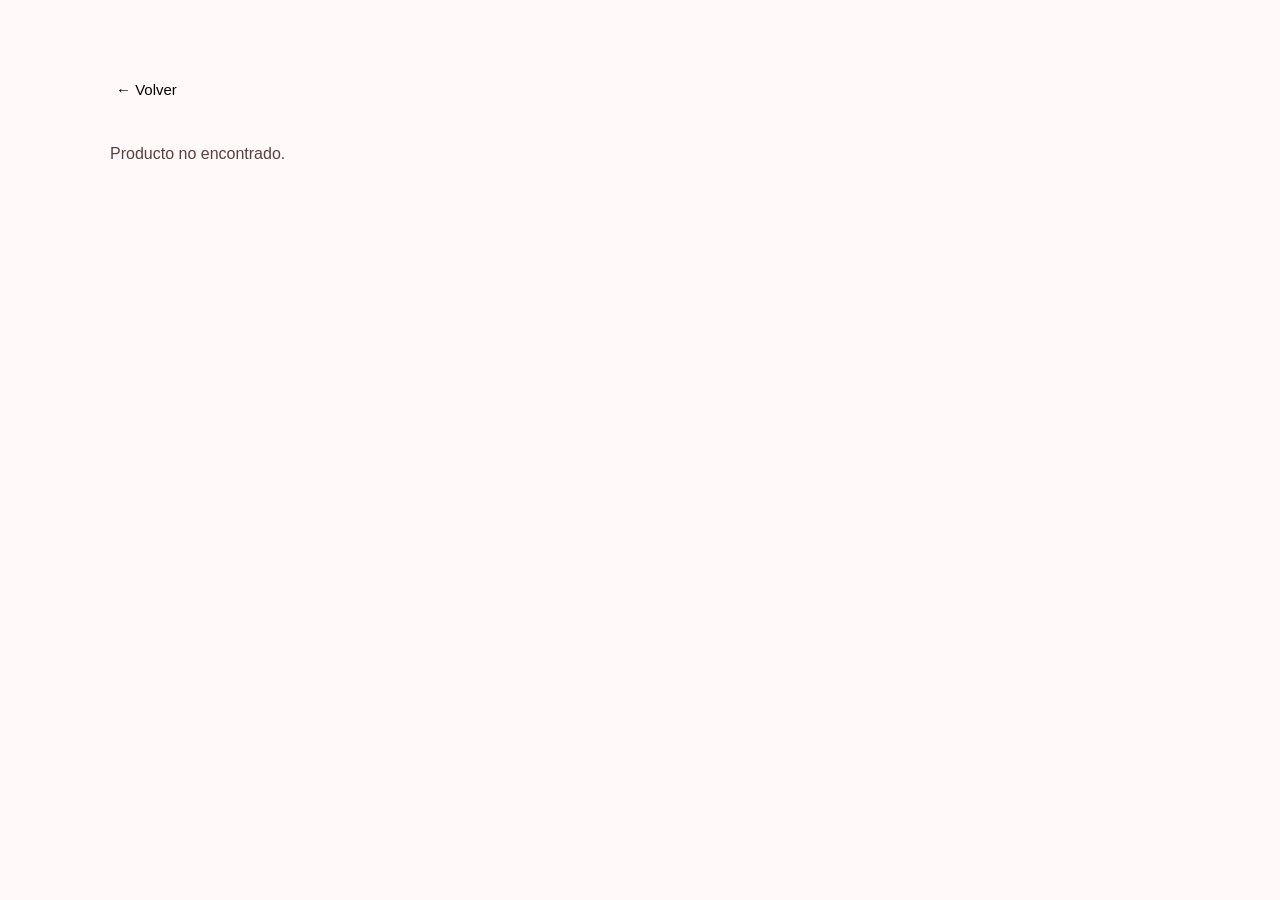
==== producto.html @ 6279c641 "Rename stylesheet link from style.css to styles.css" ====
<!DOCTYPE html>
<html lang="es">
<head>
  <meta charset="UTF-8">
  <meta name="viewport" content="width=device-width, initial-scale=1.0">
  <title>Producto | Rosé & Co.</title>

  <link rel="stylesheet" href="styles.css">
</head>

<body>

  <main class="product-page">

    <button onclick="history.back()" class="back-button">
      ← Volver
    </button>

    <div id="productDetail"></div>

  </main>

  <script src="script.js"></script>

  <script>
    const params = new URLSearchParams(window.location.search);
    const id = Number(params.get("id"));

    const product = products.find(p => p.id === id);

    const container = document.getElementById("productDetail");

    if(product){

      container.innerHTML = `
        <div class="product-detail">

          <div class="product-detail-image">
            ${
              product.image
                ? `<img src="./${product.image}" alt="${product.brand} ${product.name}">`
                : ""
            }
          </div>

          <div class="product-detail-info">

            <div class="category-name">
              ${product.category}
            </div>

            <h1>
              ${product.brand} ${product.name}
            </h1>

            <div class="price">
              ${money(product.price)}
            </div>

            <p class="product-full-description">
              ${product.description || "Descripción próximamente."}
            </p>

            <button class="add" onclick="addToCart(${product.id})">
              ♡ AGREGAR AL CARRITO
            </button>

          </div>

        </div>
      `;

    } else {

      container.innerHTML = `
        <p>Producto no encontrado.</p>
      `;

    }
  </script>

</body>
</html>
---- styles.css ----
*{box-sizing:border-box}html{scroll-behavior:smooth}body{margin:0;background:#fffaf9;color:#593f40;font-family:"DM Sans",sans-serif}.topbar{background:#f4dcd9;color:#765557;text-align:center;font-size:11px;letter-spacing:.08em;padding:8px 12px}.header{height:108px;background:#fffdfc;border-bottom:1px solid #f0dedb;display:flex;align-items:center;justify-content:space-between;padding:0 4.5%;position:sticky;top:0;z-index:20}.logo{text-decoration:none;color:#713f43;text-align:center;line-height:1}.logo span{display:block;font-family:"Cormorant Garamond",serif;font-size:37px;letter-spacing:.11em}.logo small{display:block;margin-top:8px;font-size:8px;letter-spacing:.28em;color:#b88383}.header nav{display:flex;gap:28px;margin-left:auto;margin-right:28px}.header nav a,.header-actions a{color:#614b4d;text-decoration:none;font-size:13px}.header-actions{display:flex;align-items:center;gap:17px}.cart-button{border:0;background:transparent;color:#614b4d;font-size:21px;cursor:pointer;position:relative}.cart-button span{position:absolute;top:-7px;right:-10px;background:#bd7d7c;color:#fff;border-radius:50%;width:17px;height:17px;font:10px/17px "DM Sans"}.mobile-menu{display:none;border:0;background:none;font-size:22px;color:#71484a}.hero{min-height:500px;display:grid;grid-template-columns:47% 53%;background:linear-gradient(115deg,#f9e7e5,#f5d8d5);overflow:hidden}.hero-copy{padding:80px 8% 70px;display:flex;flex-direction:column;justify-content:center;position:relative;z-index:2}.eyebrow{font-size:10px;letter-spacing:.28em;color:#b27475;margin:0 0 16px}.hero h1{font-family:"Parisienne",cursive;font-size:56px;line-height:1.1;font-weight:400;color:#824e50;margin:0 0 20px}.hero h1 em{font-style:normal}.hero-text{max-width:500px;font-size:15px;line-height:1.8;color:#77585a;margin-bottom:30px}.primary-btn,.secondary-btn{display:inline-flex;align-items:center;justify-content:center;border-radius:30px;padding:14px 25px;text-decoration:none;font-size:11px;letter-spacing:.08em;font-weight:600;cursor:pointer;border:0}.primary-btn{background:#c98785;color:#fff}.primary-btn:hover{background:#b97472}.secondary-btn{border:1px solid #c98785;color:#a05e60;background:#fff}.hero .primary-btn{width:170px}.hero-art{position:relative;min-height:500px;background:radial-gradient(circle at 48% 42%,#fff8f6 0 13%,transparent 14%),linear-gradient(135deg,#f4cfcf,#f7e2df)}.glow{position:absolute;width:350px;height:350px;border-radius:50%;background:#f8e9e6;filter:blur(2px);top:80px;left:23%}.bottle{position:absolute;background:linear-gradient(90deg,#c77e7e,#f5d1cb,#b76e70);box-shadow:10px 15px 35px #b36d6d55;border-radius:18px 18px 13px 13px;color:white;text-align:center;font-family:"Cormorant Garamond";letter-spacing:.15em}.bottle-one{width:105px;height:260px;left:30%;top:115px;padding-top:115px}.bottle-two{width:80px;height:170px;left:50%;top:180px;padding-top:80px}.bottle:before{content:"";position:absolute;width:48%;height:35px;left:26%;top:-34px;background:#dba9a4;border-radius:5px 5px 2px 2px}.jar{position:absolute;right:20%;bottom:75px;width:145px;height:95px;background:linear-gradient(#eab6b2,#c98280);border-radius:12px 12px 28px 28px;color:white;text-align:center;padding-top:22px;font-family:"Cormorant Garamond";font-size:30px;box-shadow:10px 15px 30px #a9696955}.jar:before{content:"";position:absolute;left:0;top:-20px;width:100%;height:22px;background:#d69b97;border-radius:7px}.jar small{font-size:9px;letter-spacing:.25em}.flower{position:absolute;right:7%;top:40px;font-size:70px;color:#fff8f5;transform:rotate(15deg)}.section{padding:70px 5%}.section-title{display:flex;align-items:center;justify-content:center;gap:20px;margin-bottom:40px}.section-title span{height:1px;background:#ddbab7;width:110px}.section-title h2{font:500 21px "Cormorant Garamond";letter-spacing:.2em;color:#71484a;margin:0}.category-grid{display:grid;grid-template-columns:repeat(6,1fr);gap:20px;max-width:1000px;margin:auto}.category{background:none;border:0;color:#71484a;cursor:pointer;font-family:inherit}.category i{font-style:normal;display:flex;align-items:center;justify-content:center;margin:auto auto 12px;width:78px;height:78px;border-radius:50%;background:#f5dcd9;color:#b66f70;font-size:28px}.category span{font-size:13px}.shop{background:#fff}.section-heading{display:flex;align-items:end;justify-content:space-between;max-width:1180px;margin:auto 0 20px}.section-heading h2{font:500 36px "Cormorant Garamond";margin:0;color:#71484a}.search-wrap{position:relative}.search-wrap input{width:260px;border:1px solid #e3c8c5;border-radius:25px;padding:12px 40px 12px 18px;background:#fffaf9;outline:none;color:#71484a}.search-wrap span{position:absolute;right:16px;top:9px;font-size:20px}.filter-row{display:flex;gap:9px;max-width:1180px;margin:0 auto 25px;flex-wrap:wrap}.filter{border:1px solid #e5ccca;background:#fffaf9;border-radius:20px;padding:8px 15px;color:#7b595b;cursor:pointer;font-size:11px}.filter.active,.filter:hover{background:#d3918f;color:#fff;border-color:#d3918f}.product-grid{display:grid;grid-template-columns:repeat(4,1fr);gap:20px;max-width:1180px;margin:auto}.product-card{border:1px solid #f0dedb;background:#fff;border-radius:8px;overflow:hidden;transition:.2s}.product-card:hover{transform:translateY(-3px);box-shadow:0 12px 30px #8c595912}.product-image{height:245px;background:linear-gradient(135deg,#f8e4e2,#efd0ce);display:flex;align-items:center;justify-content:center;position:relative}.product-image .shape{width:100px;height:160px;border-radius:25px 25px 12px 12px;background:linear-gradient(90deg,#c77b7d,#f2c5bf,#b66a6d);box-shadow:10px 14px 25px #a6656540;display:flex;align-items:center;justify-content:center;color:white;font-family:"Cormorant Garamond";font-size:18px;letter-spacing:.12em}.product-image .shape.round{width:145px;height:90px;border-radius:15px;background:linear-gradient(#eab8b3,#c98380)}.product-image .shape.flat{width:150px;height:110px;border-radius:8px;background:linear-gradient(135deg,#d49391,#f3c8c3)}.product-info{padding:16px}.product-info h3{font:500 17px "Cormorant Garamond";margin:0 0 5px;color:#66494b}.product-info .category-name{font-size:9px;letter-spacing:.12em;color:#b17c7c;text-transform:uppercase}.price{font-weight:600;color:#a25e60;margin:9px 0 13px}.add{width:100%;border:0;border-radius:20px;padding:10px;background:#c98785;color:#fff;font-size:10px;letter-spacing:.07em;cursor:pointer}.how{background:#fcf0ee}.center-text{text-align:center;color:#7c5c5d;margin-top:-25px;margin-bottom:35px;font-size:13px}.steps{display:grid;grid-template-columns:repeat(4,1fr);max-width:1000px;margin:auto;gap:35px}.step{text-align:center;position:relative}.step b{display:block;margin:auto;width:32px;height:32px;border-radius:50%;background:#dda19f;color:white;font-size:10px;line-height:32px}.step i{display:block;font-style:normal;font-size:27px;color:#ad686a;margin:14px}.step h3{font:500 20px "Cormorant Garamond";margin:0}.step p{font-size:11px;line-height:1.6;color:#856566}.notice{max-width:850px;margin:35px auto 0;background:#f6ddda;border-radius:8px;padding:13px;text-align:center;font-size:10px;color:#8b6263}.contact{padding-top:40px}.contact-card{max-width:850px;margin:auto;background:#f5dfdc;border-radius:10px;padding:50px;text-align:center}.contact-card h2{font:500 38px "Cormorant Garamond";margin:0 0 10px;color:#71484a}.contact-card p:not(.eyebrow){font-size:13px;color:#805e60}.contact-buttons{display:flex;justify-content:center;gap:12px;margin-top:25px;flex-wrap:wrap}.contact-buttons .primary-btn,.contact-buttons .secondary-btn{min-width:240px}footer{background:#f1d4d2;padding:30px 5%;display:flex;align-items:center;justify-content:space-between;color:#754f51}.footer-logo{font:500 26px "Cormorant Garamond";letter-spacing:.12em}.footer-logo small{display:block;font:7px "DM Sans";letter-spacing:.25em;margin-top:4px}.footer-links,.footer-social{display:flex;gap:20px}.footer-links a,.footer-social a{font-size:10px;text-decoration:none;color:#754f51}.cart-panel{position:fixed;z-index:50;right:-430px;top:0;height:100vh;width:min(430px,100vw);background:#fffdfc;box-shadow:-10px 0 40px #593f4020;transition:.3s;display:flex;flex-direction:column}.cart-panel.open{right:0}.cart-head{display:flex;justify-content:space-between;align-items:center;padding:24px;border-bottom:1px solid #f0dedb}.cart-head h2{font:500 28px "Cormorant Garamond";margin:0}.cart-head button{border:0;background:none;font-size:30px;color:#71484a;cursor:pointer}.cart-items{padding:20px;overflow:auto;flex:1}.empty-cart{text-align:center;color:#a27677;padding:60px 20px}.cart-item{display:grid;grid-template-columns:70px 1fr auto;gap:12px;align-items:center;padding:12px 0;border-bottom:1px solid #f2e3e0}.cart-thumb{height:70px;border-radius:8px;background:linear-gradient(135deg,#f7dfdd,#e9c2bf);display:flex;align-items:center;justify-content:center;color:#9d6061;font-family:"Cormorant Garamond"}.cart-item h4{margin:0;font:500 16px "Cormorant Garamond"}.cart-item p{margin:4px 0;font-size:10px;color:#a06d6e}.qty{display:flex;align-items:center;gap:8px}.qty button{border:1px solid #e3c8c5;background:white;border-radius:50%;width:22px;height:22px;cursor:pointer;color:#a26061}.remove{border:0;background:none;color:#b87c7d;font-size:11px;cursor:pointer}.cart-footer{padding:20px;border-top:1px solid #f0dedb}.total{display:flex;justify-content:space-between;font-size:13px}.total strong{color:#a15f60;font-size:19px}.cart-footer p{font-size:10px;line-height:1.5;color:#8c6869}.full{width:100%}.overlay{display:none;position:fixed;inset:0;background:#4c303055;z-index:40}.overlay.show{display:block}
@media(max-width:900px){.header{height:82px}.mobile-menu{display:block}.header nav{display:none;position:absolute;top:82px;left:0;right:0;background:#fff;padding:20px;flex-direction:column;margin:0;border-bottom:1px solid #f0dedb}.header nav.open{display:flex}.logo span{font-size:29px}.header-actions{gap:10px}.hero{grid-template-columns:1fr}.hero-copy{padding:60px 7%}.hero-art{display:none}.category-grid{grid-template-columns:repeat(3,1fr)}.product-grid{grid-template-columns:repeat(2,1fr)}.steps{grid-template-columns:repeat(2,1fr)}.section-heading{align-items:start;gap:20px;flex-direction:column}.search-wrap input{width:min(100%,400px)}}
@media(max-width:560px){.topbar{font-size:9px}.header{padding:0 18px}.header-actions a{display:none}.hero h1{font-size:45px}.hero-text{font-size:13px}.section{padding:52px 18px}.category-grid{grid-template-columns:repeat(3,1fr);gap:18px 6px}.category i{width:62px;height:62px}.product-grid{grid-template-columns:1fr 1fr;gap:12px}.product-image{height:170px}.product-image .shape{transform:scale(.72)}.product-info{padding:11px}.product-info h3{font-size:15px}.steps{grid-template-columns:1fr 1fr;gap:18px}.contact-card{padding:35px 20px}.contact-card h2{font-size:32px}footer{flex-direction:column;gap:20px;text-align:center}.footer-links{flex-wrap:wrap;justify-content:center}}

.product-page {
  max-width: 1100px;
  margin: 60px auto;
  padding: 20px;
}

.product-detail {
  display: grid;
  grid-template-columns: 1fr 1fr;
  gap: 60px;
  align-items: center;
}

.product-detail-image img {
  width: 100%;
  border-radius: 18px;
}

.product-detail-info h1 {
  font-size: 36px;
  margin: 10px 0;
}

.product-full-description {
  margin: 25px 0;
  line-height: 1.7;
  color: #666;
}

.back-button {
  border: none;
  background: none;
  margin-bottom: 30px;
  cursor: pointer;
  font-size: 15px;
}

@media (max-width: 700px) {
  .product-detail {
    grid-template-columns: 1fr;
    gap: 30px;
  }

  .product-detail-info h1 {
    font-size: 28px;
  }
}
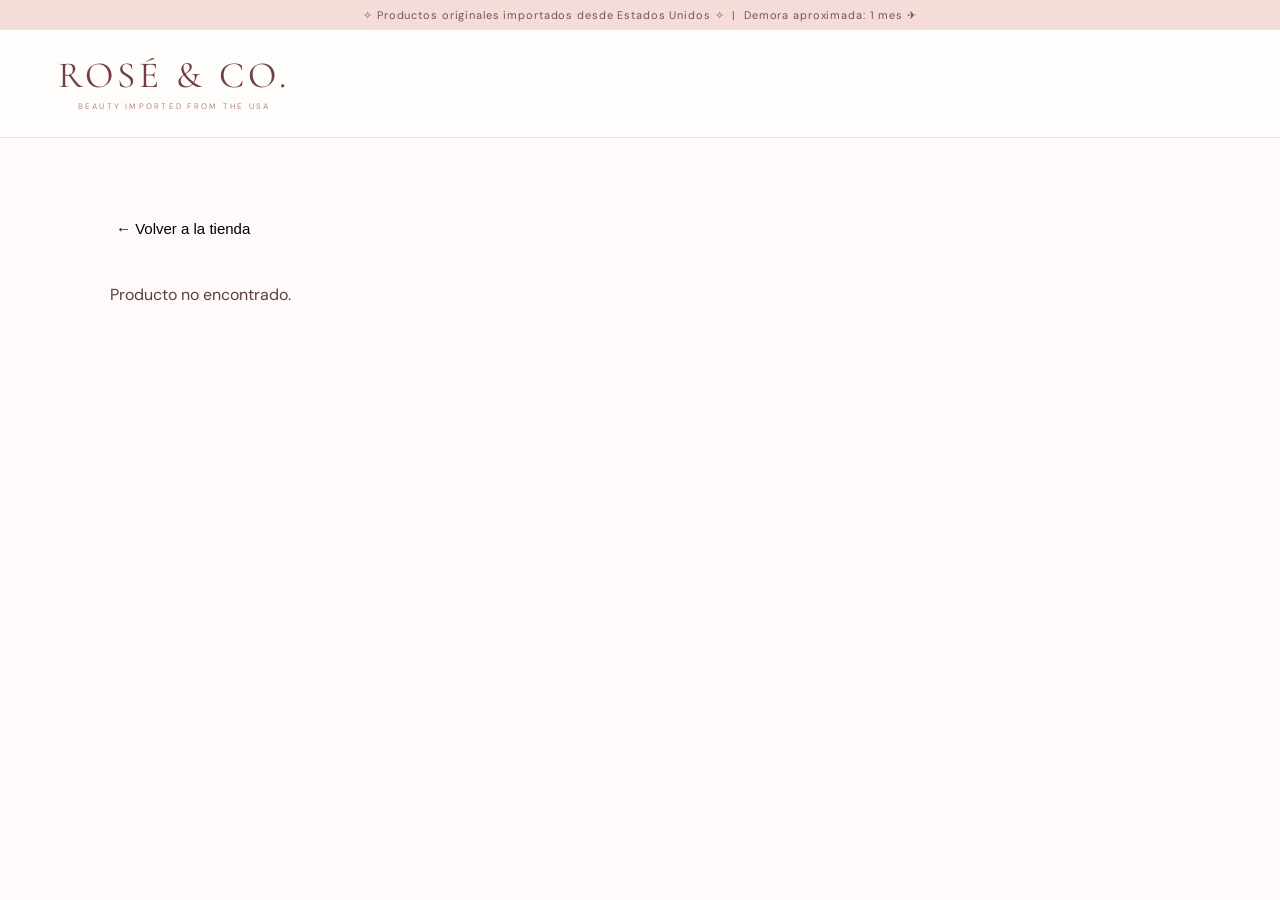
==== commit 4ef2470c: "Enhance producto.html with styles and product details Updated product page with new styles and funct" ====
--- a/producto.html
+++ b/producto.html
@@ -1,47 +1,86 @@
 <!DOCTYPE html>
 <html lang="es">
+
 <head>
   <meta charset="UTF-8">
   <meta name="viewport" content="width=device-width, initial-scale=1.0">
+
   <title>Producto | Rosé & Co.</title>
 
-  <link rel="stylesheet" href="styles.css">
+  <link rel="preconnect" href="https://fonts.googleapis.com">
+  <link rel="preconnect" href="https://fonts.gstatic.com" crossorigin>
+
+  <link
+    href="https://fonts.googleapis.com/css2?family=Cormorant+Garamond:wght@400;500;600&family=DM+Sans:wght@400;500;600&family=Parisienne&display=swap"
+    rel="stylesheet"
+  >
+
+  <link rel="stylesheet" href="./styles.css">
 </head>
 
 <body>
 
+  <div class="topbar">
+    ✧ Productos originales importados desde Estados Unidos ✧
+    &nbsp;|&nbsp;
+    Demora aproximada: 1 mes ✈
+  </div>
+
+  <header class="header">
+
+    <a class="logo" href="index.html">
+      <span>ROSÉ & CO.</span>
+      <small>BEAUTY IMPORTED FROM THE USA</small>
+    </a>
+
+  </header>
+
+
   <main class="product-page">
 
-    <button onclick="history.back()" class="back-button">
-      ← Volver
+    <button
+      onclick="window.location.href='index.html#tienda'"
+      class="back-button"
+    >
+      ← Volver a la tienda
     </button>
 
     <div id="productDetail"></div>
 
   </main>
 
-  <script src="script.js"></script>
+
+  <script src="./products.js"></script>
 
   <script>
+
+    const money = n => "$U " + n.toLocaleString("es-UY");
+
     const params = new URLSearchParams(window.location.search);
+
     const id = Number(params.get("id"));
 
     const product = products.find(p => p.id === id);
 
     const container = document.getElementById("productDetail");
 
+
     if(product){
 
       container.innerHTML = `
+
         <div class="product-detail">
 
           <div class="product-detail-image">
+
             ${
               product.image
                 ? `<img src="./${product.image}" alt="${product.brand} ${product.name}">`
-                : ""
+                : `<div class="product-no-image">Rosé & Co.</div>`
             }
+
           </div>
+
 
           <div class="product-detail-info">
 
@@ -53,31 +92,69 @@
               ${product.brand} ${product.name}
             </h1>
 
-            <div class="price">
+            <div class="price product-detail-price">
               ${money(product.price)}
             </div>
 
             <p class="product-full-description">
-              ${product.description || "Descripción próximamente."}
+              ${product.description || "Próximamente agregaremos la descripción de este producto."}
             </p>
 
-            <button class="add" onclick="addToCart(${product.id})">
-              ♡ AGREGAR AL CARRITO
+            <button
+              class="add product-add"
+              onclick="addProductToCart(${product.id})"
+            >
+              ♡ &nbsp; AGREGAR AL CARRITO
             </button>
 
           </div>
 
         </div>
+
       `;
 
     } else {
 
       container.innerHTML = `
-        <p>Producto no encontrado.</p>
+        <p class="product-not-found">
+          Producto no encontrado.
+        </p>
       `;
 
     }
+
+
+    function addProductToCart(id){
+
+      let cart = JSON.parse(
+        localStorage.getItem("roseCart") || "[]"
+      );
+
+      const found = cart.find(i => i.id === id);
+
+      if(found){
+
+        found.qty++;
+
+      }else{
+
+        cart.push({
+          id:id,
+          qty:1
+        });
+
+      }
+
+      localStorage.setItem(
+        "roseCart",
+        JSON.stringify(cart)
+      );
+
+      alert("Producto agregado al carrito ♡");
+    }
+
   </script>
 
 </body>
+
 </html>
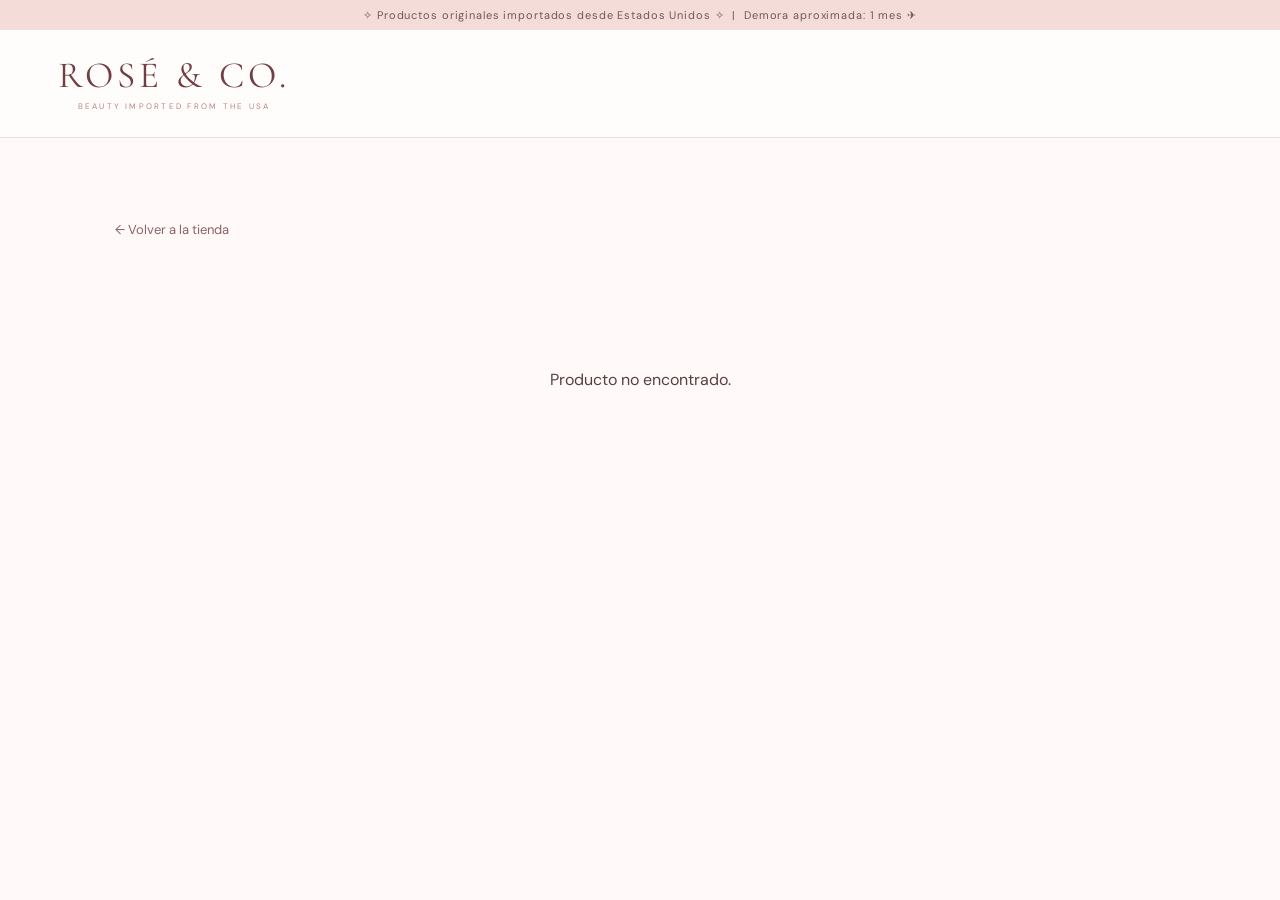
==== commit 21f19c20: "Fix stylesheet link and update script references" ====
--- a/producto.html
+++ b/producto.html
@@ -15,7 +15,7 @@
     rel="stylesheet"
   >
 
-  <link rel="stylesheet" href="./styles.css">
+  <link rel="stylesheet" href="styles.css">
 </head>
 
 <body>
@@ -27,14 +27,11 @@
   </div>
 
   <header class="header">
-
     <a class="logo" href="index.html">
       <span>ROSÉ & CO.</span>
       <small>BEAUTY IMPORTED FROM THE USA</small>
     </a>
-
   </header>
-
 
   <main class="product-page">
 
@@ -49,8 +46,7 @@
 
   </main>
 
-
-  <script src="./products.js"></script>
+  <script src="products.js"></script>
 
   <script>
 
@@ -67,16 +63,62 @@
 
     if(product){
 
+      const productImages =
+        product.images && product.images.length
+          ? product.images
+          : product.image
+            ? [product.image]
+            : [];
+
+
       container.innerHTML = `
 
         <div class="product-detail">
 
-          <div class="product-detail-image">
+          <div class="product-gallery">
 
             ${
-              product.image
-                ? `<img src="./${product.image}" alt="${product.brand} ${product.name}">`
-                : `<div class="product-no-image">Rosé & Co.</div>`
+              productImages.length
+                ? `
+                  <div class="main-product-image">
+                    <img
+                      id="mainProductImage"
+                      src="./${productImages[0]}"
+                      alt="${product.brand} ${product.name}"
+                    >
+                  </div>
+
+                  ${
+                    productImages.length > 1
+                      ? `
+                        <div class="product-thumbnails">
+
+                          ${productImages.map((img,index) => `
+
+                            <button
+                              class="${index === 0 ? "active" : ""}"
+                              onclick="changeProductImage('${img}', this)"
+                              aria-label="Ver foto ${index + 1}"
+                            >
+                              <img
+                                src="./${img}"
+                                alt="Foto ${index + 1} de ${product.brand} ${product.name}"
+                              >
+                            </button>
+
+                          `).join("")}
+
+                        </div>
+                      `
+                      : ""
+                  }
+
+                `
+                : `
+                  <div class="product-no-image">
+                    Rosé & Co.
+                  </div>
+                `
             }
 
           </div>
@@ -97,7 +139,10 @@
             </div>
 
             <p class="product-full-description">
-              ${product.description || "Próximamente agregaremos la descripción de este producto."}
+              ${
+                product.description ||
+                "Próximamente agregaremos la descripción de este producto."
+              }
             </p>
 
             <button
@@ -124,6 +169,23 @@
     }
 
 
+    function changeProductImage(image, button){
+
+      const mainImage =
+        document.getElementById("mainProductImage");
+
+      if(mainImage){
+        mainImage.src = "./" + image;
+      }
+
+      document
+        .querySelectorAll(".product-thumbnails button")
+        .forEach(btn => btn.classList.remove("active"));
+
+      button.classList.add("active");
+    }
+
+
     function addProductToCart(id){
 
       let cart = JSON.parse(
@@ -133,16 +195,12 @@
       const found = cart.find(i => i.id === id);
 
       if(found){
-
         found.qty++;
-
       }else{
-
         cart.push({
           id:id,
           qty:1
         });
-
       }
 
       localStorage.setItem(
--- a/styles.css
+++ b/styles.css
@@ -1,51 +1,1093 @@
-*{box-sizing:border-box}html{scroll-behavior:smooth}body{margin:0;background:#fffaf9;color:#593f40;font-family:"DM Sans",sans-serif}.topbar{background:#f4dcd9;color:#765557;text-align:center;font-size:11px;letter-spacing:.08em;padding:8px 12px}.header{height:108px;background:#fffdfc;border-bottom:1px solid #f0dedb;display:flex;align-items:center;justify-content:space-between;padding:0 4.5%;position:sticky;top:0;z-index:20}.logo{text-decoration:none;color:#713f43;text-align:center;line-height:1}.logo span{display:block;font-family:"Cormorant Garamond",serif;font-size:37px;letter-spacing:.11em}.logo small{display:block;margin-top:8px;font-size:8px;letter-spacing:.28em;color:#b88383}.header nav{display:flex;gap:28px;margin-left:auto;margin-right:28px}.header nav a,.header-actions a{color:#614b4d;text-decoration:none;font-size:13px}.header-actions{display:flex;align-items:center;gap:17px}.cart-button{border:0;background:transparent;color:#614b4d;font-size:21px;cursor:pointer;position:relative}.cart-button span{position:absolute;top:-7px;right:-10px;background:#bd7d7c;color:#fff;border-radius:50%;width:17px;height:17px;font:10px/17px "DM Sans"}.mobile-menu{display:none;border:0;background:none;font-size:22px;color:#71484a}.hero{min-height:500px;display:grid;grid-template-columns:47% 53%;background:linear-gradient(115deg,#f9e7e5,#f5d8d5);overflow:hidden}.hero-copy{padding:80px 8% 70px;display:flex;flex-direction:column;justify-content:center;position:relative;z-index:2}.eyebrow{font-size:10px;letter-spacing:.28em;color:#b27475;margin:0 0 16px}.hero h1{font-family:"Parisienne",cursive;font-size:56px;line-height:1.1;font-weight:400;color:#824e50;margin:0 0 20px}.hero h1 em{font-style:normal}.hero-text{max-width:500px;font-size:15px;line-height:1.8;color:#77585a;margin-bottom:30px}.primary-btn,.secondary-btn{display:inline-flex;align-items:center;justify-content:center;border-radius:30px;padding:14px 25px;text-decoration:none;font-size:11px;letter-spacing:.08em;font-weight:600;cursor:pointer;border:0}.primary-btn{background:#c98785;color:#fff}.primary-btn:hover{background:#b97472}.secondary-btn{border:1px solid #c98785;color:#a05e60;background:#fff}.hero .primary-btn{width:170px}.hero-art{position:relative;min-height:500px;background:radial-gradient(circle at 48% 42%,#fff8f6 0 13%,transparent 14%),linear-gradient(135deg,#f4cfcf,#f7e2df)}.glow{position:absolute;width:350px;height:350px;border-radius:50%;background:#f8e9e6;filter:blur(2px);top:80px;left:23%}.bottle{position:absolute;background:linear-gradient(90deg,#c77e7e,#f5d1cb,#b76e70);box-shadow:10px 15px 35px #b36d6d55;border-radius:18px 18px 13px 13px;color:white;text-align:center;font-family:"Cormorant Garamond";letter-spacing:.15em}.bottle-one{width:105px;height:260px;left:30%;top:115px;padding-top:115px}.bottle-two{width:80px;height:170px;left:50%;top:180px;padding-top:80px}.bottle:before{content:"";position:absolute;width:48%;height:35px;left:26%;top:-34px;background:#dba9a4;border-radius:5px 5px 2px 2px}.jar{position:absolute;right:20%;bottom:75px;width:145px;height:95px;background:linear-gradient(#eab6b2,#c98280);border-radius:12px 12px 28px 28px;color:white;text-align:center;padding-top:22px;font-family:"Cormorant Garamond";font-size:30px;box-shadow:10px 15px 30px #a9696955}.jar:before{content:"";position:absolute;left:0;top:-20px;width:100%;height:22px;background:#d69b97;border-radius:7px}.jar small{font-size:9px;letter-spacing:.25em}.flower{position:absolute;right:7%;top:40px;font-size:70px;color:#fff8f5;transform:rotate(15deg)}.section{padding:70px 5%}.section-title{display:flex;align-items:center;justify-content:center;gap:20px;margin-bottom:40px}.section-title span{height:1px;background:#ddbab7;width:110px}.section-title h2{font:500 21px "Cormorant Garamond";letter-spacing:.2em;color:#71484a;margin:0}.category-grid{display:grid;grid-template-columns:repeat(6,1fr);gap:20px;max-width:1000px;margin:auto}.category{background:none;border:0;color:#71484a;cursor:pointer;font-family:inherit}.category i{font-style:normal;display:flex;align-items:center;justify-content:center;margin:auto auto 12px;width:78px;height:78px;border-radius:50%;background:#f5dcd9;color:#b66f70;font-size:28px}.category span{font-size:13px}.shop{background:#fff}.section-heading{display:flex;align-items:end;justify-content:space-between;max-width:1180px;margin:auto 0 20px}.section-heading h2{font:500 36px "Cormorant Garamond";margin:0;color:#71484a}.search-wrap{position:relative}.search-wrap input{width:260px;border:1px solid #e3c8c5;border-radius:25px;padding:12px 40px 12px 18px;background:#fffaf9;outline:none;color:#71484a}.search-wrap span{position:absolute;right:16px;top:9px;font-size:20px}.filter-row{display:flex;gap:9px;max-width:1180px;margin:0 auto 25px;flex-wrap:wrap}.filter{border:1px solid #e5ccca;background:#fffaf9;border-radius:20px;padding:8px 15px;color:#7b595b;cursor:pointer;font-size:11px}.filter.active,.filter:hover{background:#d3918f;color:#fff;border-color:#d3918f}.product-grid{display:grid;grid-template-columns:repeat(4,1fr);gap:20px;max-width:1180px;margin:auto}.product-card{border:1px solid #f0dedb;background:#fff;border-radius:8px;overflow:hidden;transition:.2s}.product-card:hover{transform:translateY(-3px);box-shadow:0 12px 30px #8c595912}.product-image{height:245px;background:linear-gradient(135deg,#f8e4e2,#efd0ce);display:flex;align-items:center;justify-content:center;position:relative}.product-image .shape{width:100px;height:160px;border-radius:25px 25px 12px 12px;background:linear-gradient(90deg,#c77b7d,#f2c5bf,#b66a6d);box-shadow:10px 14px 25px #a6656540;display:flex;align-items:center;justify-content:center;color:white;font-family:"Cormorant Garamond";font-size:18px;letter-spacing:.12em}.product-image .shape.round{width:145px;height:90px;border-radius:15px;background:linear-gradient(#eab8b3,#c98380)}.product-image .shape.flat{width:150px;height:110px;border-radius:8px;background:linear-gradient(135deg,#d49391,#f3c8c3)}.product-info{padding:16px}.product-info h3{font:500 17px "Cormorant Garamond";margin:0 0 5px;color:#66494b}.product-info .category-name{font-size:9px;letter-spacing:.12em;color:#b17c7c;text-transform:uppercase}.price{font-weight:600;color:#a25e60;margin:9px 0 13px}.add{width:100%;border:0;border-radius:20px;padding:10px;background:#c98785;color:#fff;font-size:10px;letter-spacing:.07em;cursor:pointer}.how{background:#fcf0ee}.center-text{text-align:center;color:#7c5c5d;margin-top:-25px;margin-bottom:35px;font-size:13px}.steps{display:grid;grid-template-columns:repeat(4,1fr);max-width:1000px;margin:auto;gap:35px}.step{text-align:center;position:relative}.step b{display:block;margin:auto;width:32px;height:32px;border-radius:50%;background:#dda19f;color:white;font-size:10px;line-height:32px}.step i{display:block;font-style:normal;font-size:27px;color:#ad686a;margin:14px}.step h3{font:500 20px "Cormorant Garamond";margin:0}.step p{font-size:11px;line-height:1.6;color:#856566}.notice{max-width:850px;margin:35px auto 0;background:#f6ddda;border-radius:8px;padding:13px;text-align:center;font-size:10px;color:#8b6263}.contact{padding-top:40px}.contact-card{max-width:850px;margin:auto;background:#f5dfdc;border-radius:10px;padding:50px;text-align:center}.contact-card h2{font:500 38px "Cormorant Garamond";margin:0 0 10px;color:#71484a}.contact-card p:not(.eyebrow){font-size:13px;color:#805e60}.contact-buttons{display:flex;justify-content:center;gap:12px;margin-top:25px;flex-wrap:wrap}.contact-buttons .primary-btn,.contact-buttons .secondary-btn{min-width:240px}footer{background:#f1d4d2;padding:30px 5%;display:flex;align-items:center;justify-content:space-between;color:#754f51}.footer-logo{font:500 26px "Cormorant Garamond";letter-spacing:.12em}.footer-logo small{display:block;font:7px "DM Sans";letter-spacing:.25em;margin-top:4px}.footer-links,.footer-social{display:flex;gap:20px}.footer-links a,.footer-social a{font-size:10px;text-decoration:none;color:#754f51}.cart-panel{position:fixed;z-index:50;right:-430px;top:0;height:100vh;width:min(430px,100vw);background:#fffdfc;box-shadow:-10px 0 40px #593f4020;transition:.3s;display:flex;flex-direction:column}.cart-panel.open{right:0}.cart-head{display:flex;justify-content:space-between;align-items:center;padding:24px;border-bottom:1px solid #f0dedb}.cart-head h2{font:500 28px "Cormorant Garamond";margin:0}.cart-head button{border:0;background:none;font-size:30px;color:#71484a;cursor:pointer}.cart-items{padding:20px;overflow:auto;flex:1}.empty-cart{text-align:center;color:#a27677;padding:60px 20px}.cart-item{display:grid;grid-template-columns:70px 1fr auto;gap:12px;align-items:center;padding:12px 0;border-bottom:1px solid #f2e3e0}.cart-thumb{height:70px;border-radius:8px;background:linear-gradient(135deg,#f7dfdd,#e9c2bf);display:flex;align-items:center;justify-content:center;color:#9d6061;font-family:"Cormorant Garamond"}.cart-item h4{margin:0;font:500 16px "Cormorant Garamond"}.cart-item p{margin:4px 0;font-size:10px;color:#a06d6e}.qty{display:flex;align-items:center;gap:8px}.qty button{border:1px solid #e3c8c5;background:white;border-radius:50%;width:22px;height:22px;cursor:pointer;color:#a26061}.remove{border:0;background:none;color:#b87c7d;font-size:11px;cursor:pointer}.cart-footer{padding:20px;border-top:1px solid #f0dedb}.total{display:flex;justify-content:space-between;font-size:13px}.total strong{color:#a15f60;font-size:19px}.cart-footer p{font-size:10px;line-height:1.5;color:#8c6869}.full{width:100%}.overlay{display:none;position:fixed;inset:0;background:#4c303055;z-index:40}.overlay.show{display:block}
-@media(max-width:900px){.header{height:82px}.mobile-menu{display:block}.header nav{display:none;position:absolute;top:82px;left:0;right:0;background:#fff;padding:20px;flex-direction:column;margin:0;border-bottom:1px solid #f0dedb}.header nav.open{display:flex}.logo span{font-size:29px}.header-actions{gap:10px}.hero{grid-template-columns:1fr}.hero-copy{padding:60px 7%}.hero-art{display:none}.category-grid{grid-template-columns:repeat(3,1fr)}.product-grid{grid-template-columns:repeat(2,1fr)}.steps{grid-template-columns:repeat(2,1fr)}.section-heading{align-items:start;gap:20px;flex-direction:column}.search-wrap input{width:min(100%,400px)}}
-@media(max-width:560px){.topbar{font-size:9px}.header{padding:0 18px}.header-actions a{display:none}.hero h1{font-size:45px}.hero-text{font-size:13px}.section{padding:52px 18px}.category-grid{grid-template-columns:repeat(3,1fr);gap:18px 6px}.category i{width:62px;height:62px}.product-grid{grid-template-columns:1fr 1fr;gap:12px}.product-image{height:170px}.product-image .shape{transform:scale(.72)}.product-info{padding:11px}.product-info h3{font-size:15px}.steps{grid-template-columns:1fr 1fr;gap:18px}.contact-card{padding:35px 20px}.contact-card h2{font-size:32px}footer{flex-direction:column;gap:20px;text-align:center}.footer-links{flex-wrap:wrap;justify-content:center}}
-
-.product-page {
-  max-width: 1100px;
-  margin: 60px auto;
-  padding: 20px;
-}
-
-.product-detail {
-  display: grid;
-  grid-template-columns: 1fr 1fr;
-  gap: 60px;
-  align-items: center;
-}
-
-.product-detail-image img {
-  width: 100%;
-  border-radius: 18px;
-}
-
-.product-detail-info h1 {
-  font-size: 36px;
-  margin: 10px 0;
-}
-
-.product-full-description {
-  margin: 25px 0;
-  line-height: 1.7;
-  color: #666;
-}
-
-.back-button {
-  border: none;
-  background: none;
-  margin-bottom: 30px;
-  cursor: pointer;
-  font-size: 15px;
-}
-
-@media (max-width: 700px) {
-  .product-detail {
-    grid-template-columns: 1fr;
-    gap: 30px;
-  }
-
-  .product-detail-info h1 {
-    font-size: 28px;
-  }
-}
+*{
+  box-sizing:border-box
+}
+
+html{
+  scroll-behavior:smooth
+}
+
+body{
+  margin:0;
+  background:#fffaf9;
+  color:#593f40;
+  font-family:"DM Sans",sans-serif
+}
+
+.topbar{
+  background:#f4dcd9;
+  color:#765557;
+  text-align:center;
+  font-size:11px;
+  letter-spacing:.08em;
+  padding:8px 12px
+}
+
+.header{
+  height:108px;
+  background:#fffdfc;
+  border-bottom:1px solid #f0dedb;
+  display:flex;
+  align-items:center;
+  justify-content:space-between;
+  padding:0 4.5%;
+  position:sticky;
+  top:0;
+  z-index:20
+}
+
+.logo{
+  text-decoration:none;
+  color:#713f43;
+  text-align:center;
+  line-height:1
+}
+
+.logo span{
+  display:block;
+  font-family:"Cormorant Garamond",serif;
+  font-size:37px;
+  letter-spacing:.11em
+}
+
+.logo small{
+  display:block;
+  margin-top:8px;
+  font-size:8px;
+  letter-spacing:.28em;
+  color:#b88383
+}
+
+.header nav{
+  display:flex;
+  gap:28px;
+  margin-left:auto;
+  margin-right:28px
+}
+
+.header nav a,
+.header-actions a{
+  color:#614b4d;
+  text-decoration:none;
+  font-size:13px
+}
+
+.header-actions{
+  display:flex;
+  align-items:center;
+  gap:17px
+}
+
+.cart-button{
+  border:0;
+  background:transparent;
+  color:#614b4d;
+  font-size:21px;
+  cursor:pointer;
+  position:relative
+}
+
+.cart-button span{
+  position:absolute;
+  top:-7px;
+  right:-10px;
+  background:#bd7d7c;
+  color:#fff;
+  border-radius:50%;
+  width:17px;
+  height:17px;
+  font:10px/17px "DM Sans"
+}
+
+.mobile-menu{
+  display:none;
+  border:0;
+  background:none;
+  font-size:22px;
+  color:#71484a
+}
+
+.hero{
+  min-height:500px;
+  display:grid;
+  grid-template-columns:47% 53%;
+  background:linear-gradient(115deg,#f9e7e5,#f5d8d5);
+  overflow:hidden
+}
+
+.hero-copy{
+  padding:80px 8% 70px;
+  display:flex;
+  flex-direction:column;
+  justify-content:center;
+  position:relative;
+  z-index:2
+}
+
+.eyebrow{
+  font-size:10px;
+  letter-spacing:.28em;
+  color:#b27475;
+  margin:0 0 16px
+}
+
+.hero h1{
+  font-family:"Parisienne",cursive;
+  font-size:56px;
+  line-height:1.1;
+  font-weight:400;
+  color:#824e50;
+  margin:0 0 20px
+}
+
+.hero h1 em{
+  font-style:normal
+}
+
+.hero-text{
+  max-width:500px;
+  font-size:15px;
+  line-height:1.8;
+  color:#77585a;
+  margin-bottom:30px
+}
+
+.primary-btn,
+.secondary-btn{
+  display:inline-flex;
+  align-items:center;
+  justify-content:center;
+  border-radius:30px;
+  padding:14px 25px;
+  text-decoration:none;
+  font-size:11px;
+  letter-spacing:.08em;
+  font-weight:600;
+  cursor:pointer;
+  border:0
+}
+
+.primary-btn{
+  background:#c98785;
+  color:#fff
+}
+
+.primary-btn:hover{
+  background:#b97472
+}
+
+.secondary-btn{
+  border:1px solid #c98785;
+  color:#a05e60;
+  background:#fff
+}
+
+.hero .primary-btn{
+  width:170px
+}
+
+.hero-art{
+  position:relative;
+  min-height:500px;
+  background:
+    radial-gradient(circle at 48% 42%,#fff8f6 0 13%,transparent 14%),
+    linear-gradient(135deg,#f4cfcf,#f7e2df)
+}
+
+.glow{
+  position:absolute;
+  width:350px;
+  height:350px;
+  border-radius:50%;
+  background:#f8e9e6;
+  filter:blur(2px);
+  top:80px;
+  left:23%
+}
+
+.bottle{
+  position:absolute;
+  background:linear-gradient(90deg,#c77e7e,#f5d1cb,#b76e70);
+  box-shadow:10px 15px 35px #b36d6d55;
+  border-radius:18px 18px 13px 13px;
+  color:white;
+  text-align:center;
+  font-family:"Cormorant Garamond";
+  letter-spacing:.15em
+}
+
+.bottle-one{
+  width:105px;
+  height:260px;
+  left:30%;
+  top:115px;
+  padding-top:115px
+}
+
+.bottle-two{
+  width:80px;
+  height:170px;
+  left:50%;
+  top:180px;
+  padding-top:80px
+}
+
+.bottle:before{
+  content:"";
+  position:absolute;
+  width:48%;
+  height:35px;
+  left:26%;
+  top:-34px;
+  background:#dba9a4;
+  border-radius:5px 5px 2px 2px
+}
+
+.jar{
+  position:absolute;
+  right:20%;
+  bottom:75px;
+  width:145px;
+  height:95px;
+  background:linear-gradient(#eab6b2,#c98280);
+  border-radius:12px 12px 28px 28px;
+  color:white;
+  text-align:center;
+  padding-top:22px;
+  font-family:"Cormorant Garamond";
+  font-size:30px;
+  box-shadow:10px 15px 30px #a9696955
+}
+
+.jar:before{
+  content:"";
+  position:absolute;
+  left:0;
+  top:-20px;
+  width:100%;
+  height:22px;
+  background:#d69b97;
+  border-radius:7px
+}
+
+.jar small{
+  font-size:9px;
+  letter-spacing:.25em
+}
+
+.flower{
+  position:absolute;
+  right:7%;
+  top:40px;
+  font-size:70px;
+  color:#fff8f5;
+  transform:rotate(15deg)
+}
+
+.section{
+  padding:70px 5%
+}
+
+.section-title{
+  display:flex;
+  align-items:center;
+  justify-content:center;
+  gap:20px;
+  margin-bottom:40px
+}
+
+.section-title span{
+  height:1px;
+  background:#ddbab7;
+  width:110px
+}
+
+.section-title h2{
+  font:500 21px "Cormorant Garamond";
+  letter-spacing:.2em;
+  color:#71484a;
+  margin:0
+}
+
+.category-grid{
+  display:grid;
+  grid-template-columns:repeat(6,1fr);
+  gap:20px;
+  max-width:1000px;
+  margin:auto
+}
+
+.category{
+  background:none;
+  border:0;
+  color:#71484a;
+  cursor:pointer;
+  font-family:inherit
+}
+
+.category i{
+  font-style:normal;
+  display:flex;
+  align-items:center;
+  justify-content:center;
+  margin:auto auto 12px;
+  width:78px;
+  height:78px;
+  border-radius:50%;
+  background:#f5dcd9;
+  color:#b66f70;
+  font-size:28px
+}
+
+.category span{
+  font-size:13px
+}
+
+.shop{
+  background:#fff
+}
+
+.section-heading{
+  display:flex;
+  align-items:end;
+  justify-content:space-between;
+  max-width:1180px;
+  margin:auto 0 20px
+}
+
+.section-heading h2{
+  font:500 36px "Cormorant Garamond";
+  margin:0;
+  color:#71484a
+}
+
+.search-wrap{
+  position:relative
+}
+
+.search-wrap input{
+  width:260px;
+  border:1px solid #e3c8c5;
+  border-radius:25px;
+  padding:12px 40px 12px 18px;
+  background:#fffaf9;
+  outline:none;
+  color:#71484a
+}
+
+.search-wrap span{
+  position:absolute;
+  right:16px;
+  top:9px;
+  font-size:20px
+}
+
+.filter-row{
+  display:flex;
+  gap:9px;
+  max-width:1180px;
+  margin:0 auto 25px;
+  flex-wrap:wrap
+}
+
+.filter{
+  border:1px solid #e5ccca;
+  background:#fffaf9;
+  border-radius:20px;
+  padding:8px 15px;
+  color:#7b595b;
+  cursor:pointer;
+  font-size:11px
+}
+
+.filter.active,
+.filter:hover{
+  background:#d3918f;
+  color:#fff;
+  border-color:#d3918f
+}
+
+.product-grid{
+  display:grid;
+  grid-template-columns:repeat(4,1fr);
+  gap:20px;
+  max-width:1180px;
+  margin:auto
+}
+
+.product-card{
+  border:1px solid #f0dedb;
+  background:#fff;
+  border-radius:8px;
+  overflow:hidden;
+  transition:.2s;
+  cursor:pointer
+}
+
+.product-card:hover{
+  transform:translateY(-3px);
+  box-shadow:0 12px 30px #8c595912
+}
+
+.product-image{
+  height:245px;
+  background:linear-gradient(135deg,#f8e4e2,#efd0ce);
+  display:flex;
+  align-items:center;
+  justify-content:center;
+  position:relative;
+  overflow:hidden
+}
+
+.product-image img{
+  max-width:75%;
+  max-height:85%;
+  width:auto;
+  height:auto;
+  object-fit:contain;
+  display:block;
+}
+.product-image .shape{
+  width:100px;
+  height:160px;
+  border-radius:25px 25px 12px 12px;
+  background:linear-gradient(90deg,#c77b7d,#f2c5bf,#b66a6d);
+  box-shadow:10px 14px 25px #a6656540;
+  display:flex;
+  align-items:center;
+  justify-content:center;
+  color:white;
+  font-family:"Cormorant Garamond";
+  font-size:18px;
+  letter-spacing:.12em
+}
+
+.product-image .shape.round{
+  width:145px;
+  height:90px;
+  border-radius:15px;
+  background:linear-gradient(#eab8b3,#c98380)
+}
+
+.product-image .shape.flat{
+  width:150px;
+  height:110px;
+  border-radius:8px;
+  background:linear-gradient(135deg,#d49391,#f3c8c3)
+}
+
+.product-info{
+  padding:16px
+}
+
+.product-info h3{
+  font:500 17px "Cormorant Garamond";
+  margin:0 0 5px;
+  color:#66494b
+}
+
+.product-info .category-name{
+  font-size:9px;
+  letter-spacing:.12em;
+  color:#b17c7c;
+  text-transform:uppercase
+}
+
+.price{
+  font-weight:600;
+  color:#a25e60;
+  margin:9px 0 13px
+}
+
+.add{
+  width:100%;
+  border:0;
+  border-radius:20px;
+  padding:10px;
+  background:#c98785;
+  color:#fff;
+  font-size:10px;
+  letter-spacing:.07em;
+  cursor:pointer
+}
+
+.how{
+  background:#fcf0ee
+}
+
+.center-text{
+  text-align:center;
+  color:#7c5c5d;
+  margin-top:-25px;
+  margin-bottom:35px;
+  font-size:13px
+}
+
+.steps{
+  display:grid;
+  grid-template-columns:repeat(4,1fr);
+  max-width:1000px;
+  margin:auto;
+  gap:35px
+}
+
+.step{
+  text-align:center;
+  position:relative
+}
+
+.step b{
+  display:block;
+  margin:auto;
+  width:32px;
+  height:32px;
+  border-radius:50%;
+  background:#dda19f;
+  color:white;
+  font-size:10px;
+  line-height:32px
+}
+
+.step i{
+  display:block;
+  font-style:normal;
+  font-size:27px;
+  color:#ad686a;
+  margin:14px
+}
+
+.step h3{
+  font:500 20px "Cormorant Garamond";
+  margin:0
+}
+
+.step p{
+  font-size:11px;
+  line-height:1.6;
+  color:#856566
+}
+
+.notice{
+  max-width:850px;
+  margin:35px auto 0;
+  background:#f6ddda;
+  border-radius:8px;
+  padding:13px;
+  text-align:center;
+  font-size:10px;
+  color:#8b6263
+}
+
+.contact{
+  padding-top:40px
+}
+
+.contact-card{
+  max-width:850px;
+  margin:auto;
+  background:#f5dfdc;
+  border-radius:10px;
+  padding:50px;
+  text-align:center
+}
+
+.contact-card h2{
+  font:500 38px "Cormorant Garamond";
+  margin:0 0 10px;
+  color:#71484a
+}
+
+.contact-card p:not(.eyebrow){
+  font-size:13px;
+  color:#805e60
+}
+
+.contact-buttons{
+  display:flex;
+  justify-content:center;
+  gap:12px;
+  margin-top:25px;
+  flex-wrap:wrap
+}
+
+.contact-buttons .primary-btn,
+.contact-buttons .secondary-btn{
+  min-width:240px
+}
+
+footer{
+  background:#f1d4d2;
+  padding:30px 5%;
+  display:flex;
+  align-items:center;
+  justify-content:space-between;
+  color:#754f51
+}
+
+.footer-logo{
+  font:500 26px "Cormorant Garamond";
+  letter-spacing:.12em
+}
+
+.footer-logo small{
+  display:block;
+  font:7px "DM Sans";
+  letter-spacing:.25em;
+  margin-top:4px
+}
+
+.footer-links,
+.footer-social{
+  display:flex;
+  gap:20px
+}
+
+.footer-links a,
+.footer-social a{
+  font-size:10px;
+  text-decoration:none;
+  color:#754f51
+}
+
+.cart-panel{
+  position:fixed;
+  z-index:50;
+  right:-430px;
+  top:0;
+  height:100vh;
+  width:min(430px,100vw);
+  background:#fffdfc;
+  box-shadow:-10px 0 40px #593f4020;
+  transition:.3s;
+  display:flex;
+  flex-direction:column
+}
+
+.cart-panel.open{
+  right:0
+}
+
+.cart-head{
+  display:flex;
+  justify-content:space-between;
+  align-items:center;
+  padding:24px;
+  border-bottom:1px solid #f0dedb
+}
+
+.cart-head h2{
+  font:500 28px "Cormorant Garamond";
+  margin:0
+}
+
+.cart-head button{
+  border:0;
+  background:none;
+  font-size:30px;
+  color:#71484a;
+  cursor:pointer
+}
+
+.cart-items{
+  padding:20px;
+  overflow:auto;
+  flex:1
+}
+
+.empty-cart{
+  text-align:center;
+  color:#a27677;
+  padding:60px 20px
+}
+
+.cart-item{
+  display:grid;
+  grid-template-columns:70px 1fr auto;
+  gap:12px;
+  align-items:center;
+  padding:12px 0;
+  border-bottom:1px solid #f2e3e0
+}
+
+.cart-thumb{
+  height:70px;
+  border-radius:8px;
+  background:linear-gradient(135deg,#f7dfdd,#e9c2bf);
+  display:flex;
+  align-items:center;
+  justify-content:center;
+  color:#9d6061;
+  font-family:"Cormorant Garamond"
+}
+
+.cart-item h4{
+  margin:0;
+  font:500 16px "Cormorant Garamond"
+}
+
+.cart-item p{
+  margin:4px 0;
+  font-size:10px;
+  color:#a06d6e
+}
+
+.qty{
+  display:flex;
+  align-items:center;
+  gap:8px
+}
+
+.qty button{
+  border:1px solid #e3c8c5;
+  background:white;
+  border-radius:50%;
+  width:22px;
+  height:22px;
+  cursor:pointer;
+  color:#a26061
+}
+
+.remove{
+  border:0;
+  background:none;
+  color:#b87c7d;
+  font-size:11px;
+  cursor:pointer
+}
+
+.cart-footer{
+  padding:20px;
+  border-top:1px solid #f0dedb
+}
+
+.total{
+  display:flex;
+  justify-content:space-between;
+  font-size:13px
+}
+
+.total strong{
+  color:#a15f60;
+  font-size:19px
+}
+
+.cart-footer p{
+  font-size:10px;
+  line-height:1.5;
+  color:#8c6869
+}
+
+.full{
+  width:100%
+}
+
+.overlay{
+  display:none;
+  position:fixed;
+  inset:0;
+  background:#4c303055;
+  z-index:40
+}
+
+.overlay.show{
+  display:block
+}
+
+
+/* =========================
+   PÁGINA DE PRODUCTO
+========================= */
+
+.product-page{
+  max-width:1100px;
+  margin:50px auto;
+  padding:30px 25px 70px
+}
+
+.back-button{
+  border:0;
+  background:transparent;
+  color:#8c6264;
+  font-family:"DM Sans",sans-serif;
+  font-size:13px;
+  cursor:pointer;
+  margin-bottom:35px;
+  padding:0
+}
+
+.back-button:hover{
+  color:#b46e70
+}
+
+.product-detail{
+  display:grid;
+  grid-template-columns:1fr 1fr;
+  gap:70px;
+  align-items:center
+}
+
+.product-detail-image{
+  background:linear-gradient(135deg,#f8e4e2,#efd0ce);
+  border-radius:18px;
+  min-height:500px;
+  display:flex;
+  align-items:center;
+  justify-content:center;
+  padding:35px;
+  overflow:hidden
+}
+
+.product-detail-image img{
+  display:block;
+  max-width:100%;
+  max-height:480px;
+  width:auto;
+  height:auto;
+  object-fit:contain;
+  border-radius:12px
+}
+
+.product-detail-info{
+  padding:20px 0
+}
+
+.product-detail-info .category-name{
+  color:#b17c7c;
+  font-size:11px;
+  letter-spacing:.18em;
+  text-transform:uppercase;
+  margin-bottom:12px
+}
+
+.product-detail-info h1{
+  font-family:"Cormorant Garamond",serif;
+  font-size:45px;
+  line-height:1.1;
+  font-weight:500;
+  color:#66494b;
+  margin:0 0 18px
+}
+
+.product-detail-price{
+  font-size:25px;
+  color:#a25e60;
+  margin-bottom:28px
+}
+
+.product-full-description{
+  font-family:"DM Sans",sans-serif;
+  font-size:15px;
+  line-height:1.8;
+  color:#76595b;
+  margin:0 0 32px
+}
+
+.product-add{
+  width:auto;
+  min-width:260px;
+  padding:15px 28px;
+  font-size:12px;
+  border-radius:30px
+}
+
+.product-no-image{
+  color:#a66d6e;
+  font-family:"Cormorant Garamond",serif;
+  font-size:28px
+}
+
+.product-not-found{
+  text-align:center;
+  padding:80px 20px
+}
+
+
+/* TABLET */
+
+@media(max-width:900px){
+
+  .header{
+    height:82px
+  }
+
+  .mobile-menu{
+    display:block
+  }
+
+  .header nav{
+    display:none;
+    position:absolute;
+    top:82px;
+    left:0;
+    right:0;
+    background:#fff;
+    padding:20px;
+    flex-direction:column;
+    margin:0;
+    border-bottom:1px solid #f0dedb
+  }
+
+  .header nav.open{
+    display:flex
+  }
+
+  .logo span{
+    font-size:29px
+  }
+
+  .header-actions{
+    gap:10px
+  }
+
+  .hero{
+    grid-template-columns:1fr
+  }
+
+  .hero-copy{
+    padding:60px 7%
+  }
+
+  .hero-art{
+    display:none
+  }
+
+  .category-grid{
+    grid-template-columns:repeat(3,1fr)
+  }
+
+  .product-grid{
+    grid-template-columns:repeat(2,1fr)
+  }
+
+  .steps{
+    grid-template-columns:repeat(2,1fr)
+  }
+
+  .section-heading{
+    align-items:start;
+    gap:20px;
+    flex-direction:column
+  }
+
+  .search-wrap input{
+    width:min(100%,400px)
+  }
+
+}
+
+
+/* CELULAR */
+
+@media(max-width:700px){
+
+  .product-page{
+    margin:25px auto;
+    padding:20px
+  }
+
+  .product-detail{
+    grid-template-columns:1fr;
+    gap:30px
+  }
+
+  .product-detail-image{
+    min-height:350px;
+    padding:25px
+  }
+
+  .product-detail-image img{
+    max-height:340px
+  }
+
+  .product-detail-info h1{
+    font-size:34px
+  }
+
+  .product-add{
+    width:100%
+  }
+
+}
+
+
+@media(max-width:560px){
+
+  .topbar{
+    font-size:9px
+  }
+
+  .header{
+    padding:0 18px
+  }
+
+  .header-actions a{
+    display:none
+  }
+
+  .hero h1{
+    font-size:45px
+  }
+
+  .hero-text{
+    font-size:13px
+  }
+
+  .section{
+    padding:52px 18px
+  }
+
+  .category-grid{
+    grid-template-columns:repeat(3,1fr);
+    gap:18px 6px
+  }
+
+  .category i{
+    width:62px;
+    height:62px
+  }
+
+  .product-grid{
+    grid-template-columns:1fr 1fr;
+    gap:12px
+  }
+
+  .product-image{
+    height:170px
+  }
+
+  .product-image .shape{
+    transform:scale(.72)
+  }
+
+  .product-info{
+    padding:11px
+  }
+
+  .product-info h3{
+    font-size:15px
+  }
+
+  .steps{
+    grid-template-columns:1fr 1fr;
+    gap:18px
+  }
+
+  .contact-card{
+    padding:35px 20px
+  }
+
+  .contact-card h2{
+    font-size:32px
+  }
+
+  footer{
+    flex-direction:column;
+    gap:20px;
+    text-align:center
+  }
+
+  .footer-links{
+    flex-wrap:wrap;
+    justify-content:center
+  }
+
+}
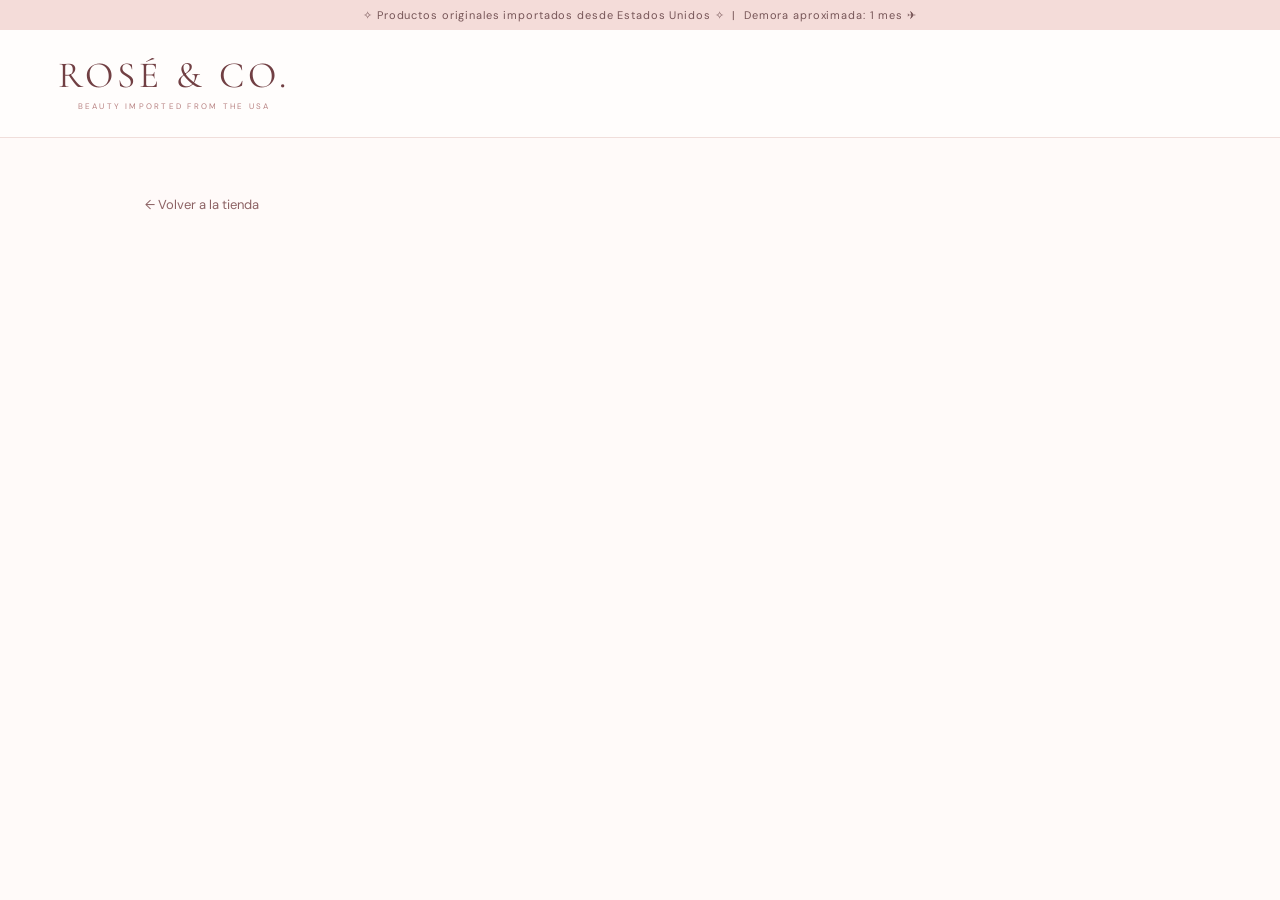
==== commit 01e614c3: "Enhance product description in producto.html Updated product description to include additional infor" ====
--- a/producto.html
+++ b/producto.html
@@ -36,8 +36,8 @@
   <main class="product-page">
 
     <button
+      class="back-button"
       onclick="window.location.href='index.html#tienda'"
-      class="back-button"
     >
       ← Volver a la tienda
     </button>
@@ -46,30 +46,108 @@
 
   </main>
 
-  <script src="products.js"></script>
-
   <script>
 
+    const products = [
+      {
+        id:1,
+        name:"Pocket Bronze Long",
+        brand:"Rhode",
+        category:"Maquillaje",
+        price:2190,
+        images:[
+          "s2981116-main-zoom.jpg.webp","rhode2.jpg"],
+        description:"Bronceador en crema de larga duración que proporciona un color hidratante y edificable y se mezcla sin problemas, añadiendo calidez bañada por el sol y una dimensión suave.
+          Consulta por el tono que quieras.
+      Pedidos por encargue, llegan a Uruguay el 25/01/2027"
+      },
+
+      {
+        id:2,
+        name:"Body Mist",
+        brand:"Sol de Janeiro",
+        category:"Body Care",
+        price:1650,
+        type:"bottle",
+        description:"Body mist perfumado de Sol de Janeiro."
+      },
+
+      {
+        id:3,
+        name:"Setting Spray",
+        brand:"Charlotte Tilbury",
+        category:"Maquillaje",
+        price:2290,
+        type:"bottle",
+        description:"Spray fijador de maquillaje de Charlotte Tilbury."
+      },
+
+      {
+        id:4,
+        name:"Eyeshadow Palette",
+        brand:"Huda Beauty",
+        category:"Maquillaje",
+        price:3490,
+        type:"flat",
+        description:"Paleta de sombras de Huda Beauty."
+      },
+
+      {
+        id:5,
+        name:"Lip Butter Balm",
+        brand:"Summer Fridays",
+        category:"Skincare",
+        price:1790,
+        type:"bottle",
+        description:"Bálsamo labial hidratante de Summer Fridays."
+      },
+
+      {
+        id:6,
+        name:"Lip Sleeping Mask",
+        brand:"Laneige",
+        category:"Skincare",
+        price:1490,
+        type:"round",
+        description:"Mascarilla hidratante para labios de Laneige."
+      },
+
+      {
+        id:7,
+        name:"Eau de Parfum",
+        brand:"Marc Jacobs",
+        category:"Perfumes",
+        price:3290,
+        type:"bottle",
+        description:"Eau de Parfum de Marc Jacobs."
+      },
+
+      {
+        id:8,
+        name:"Hydrating Cream",
+        brand:"Tatcha",
+        category:"Skincare",
+        price:3890,
+        type:"round",
+        description:"Crema hidratante de Tatcha."
+      }
+    ];
+
     const money = n => "$U " + n.toLocaleString("es-UY");
 
     const params = new URLSearchParams(window.location.search);
-
     const id = Number(params.get("id"));
 
     const product = products.find(p => p.id === id);
 
     const container = document.getElementById("productDetail");
 
-
     if(product){
 
-      const productImages =
+      const images =
         product.images && product.images.length
           ? product.images
-          : product.image
-            ? [product.image]
-            : [];
-
+          : [];
 
       container.innerHTML = `
 
@@ -78,41 +156,41 @@
           <div class="product-gallery">
 
             ${
-              productImages.length
+              images.length
                 ? `
                   <div class="main-product-image">
+                    <button class="gallery-arrow left" onclick="previousImage()">‹</button>
+
                     <img
                       id="mainProductImage"
-                      src="./${productImages[0]}"
+                      src="${images[0]}"
                       alt="${product.brand} ${product.name}"
                     >
+
+                    <button class="gallery-arrow right" onclick="nextImage()">›</button>
                   </div>
 
                   ${
-                    productImages.length > 1
+                    images.length > 1
                       ? `
                         <div class="product-thumbnails">
 
-                          ${productImages.map((img,index) => `
-
+                          ${images.map((img,index) => `
                             <button
                               class="${index === 0 ? "active" : ""}"
-                              onclick="changeProductImage('${img}', this)"
-                              aria-label="Ver foto ${index + 1}"
+                              onclick="selectImage(${index})"
                             >
                               <img
-                                src="./${img}"
-                                alt="Foto ${index + 1} de ${product.brand} ${product.name}"
+                                src="${img}"
+                                alt="Foto ${index + 1}"
                               >
                             </button>
-
                           `).join("")}
 
                         </div>
                       `
                       : ""
                   }
-
                 `
                 : `
                   <div class="product-no-image">
@@ -139,24 +217,23 @@
             </div>
 
             <p class="product-full-description">
-              ${
-                product.description ||
-                "Próximamente agregaremos la descripción de este producto."
-              }
+              ${product.description}
             </p>
 
             <button
               class="add product-add"
               onclick="addProductToCart(${product.id})"
             >
-              ♡ &nbsp; AGREGAR AL CARRITO
+              ♡ AGREGAR AL CARRITO
             </button>
 
           </div>
 
         </div>
-
       `;
+
+      window.productImages = images;
+      window.currentImageIndex = 0;
 
     } else {
 
@@ -169,20 +246,58 @@
     }
 
 
-    function changeProductImage(image, button){
-
-      const mainImage =
-        document.getElementById("mainProductImage");
-
-      if(mainImage){
-        mainImage.src = "./" + image;
-      }
+    function updateMainImage(){
+
+      const image = document.getElementById("mainProductImage");
+
+      if(!image) return;
+
+      image.src = window.productImages[window.currentImageIndex];
 
       document
         .querySelectorAll(".product-thumbnails button")
-        .forEach(btn => btn.classList.remove("active"));
-
-      button.classList.add("active");
+        .forEach((btn,index) => {
+          btn.classList.toggle(
+            "active",
+            index === window.currentImageIndex
+          );
+        });
+    }
+
+
+    function selectImage(index){
+
+      window.currentImageIndex = index;
+
+      updateMainImage();
+    }
+
+
+    function nextImage(){
+
+      if(!window.productImages.length) return;
+
+      window.currentImageIndex =
+        (window.currentImageIndex + 1)
+        % window.productImages.length;
+
+      updateMainImage();
+    }
+
+
+    function previousImage(){
+
+      if(!window.productImages.length) return;
+
+      window.currentImageIndex =
+        (
+          window.currentImageIndex
+          - 1
+          + window.productImages.length
+        )
+        % window.productImages.length;
+
+      updateMainImage();
     }
 
 
@@ -195,12 +310,16 @@
       const found = cart.find(i => i.id === id);
 
       if(found){
+
         found.qty++;
+
       }else{
+
         cart.push({
           id:id,
           qty:1
         });
+
       }
 
       localStorage.setItem(
--- a/styles.css
+++ b/styles.css
@@ -1012,82 +1012,282 @@
 @media(max-width:560px){
 
   .topbar{
-    font-size:9px
+    font-size:9px;
   }
 
   .header{
-    padding:0 18px
+    padding:0 18px;
   }
 
   .header-actions a{
-    display:none
+    display:none;
   }
 
   .hero h1{
-    font-size:45px
+    font-size:45px;
   }
 
   .hero-text{
-    font-size:13px
+    font-size:13px;
   }
 
   .section{
-    padding:52px 18px
+    padding:52px 18px;
   }
 
   .category-grid{
     grid-template-columns:repeat(3,1fr);
-    gap:18px 6px
+    gap:18px 6px;
   }
 
   .category i{
     width:62px;
-    height:62px
+    height:62px;
   }
 
   .product-grid{
     grid-template-columns:1fr 1fr;
-    gap:12px
+    gap:12px;
   }
 
   .product-image{
-    height:170px
+    height:170px;
   }
 
   .product-image .shape{
-    transform:scale(.72)
+    transform:scale(.72);
   }
 
   .product-info{
-    padding:11px
+    padding:11px;
   }
 
   .product-info h3{
-    font-size:15px
+    font-size:15px;
   }
 
   .steps{
     grid-template-columns:1fr 1fr;
-    gap:18px
+    gap:18px;
   }
 
   .contact-card{
-    padding:35px 20px
+    padding:35px 20px;
   }
 
   .contact-card h2{
-    font-size:32px
+    font-size:32px;
   }
 
   footer{
     flex-direction:column;
     gap:20px;
-    text-align:center
+    text-align:center;
   }
 
   .footer-links{
     flex-wrap:wrap;
-    justify-content:center
-  }
-
-}
+    justify-content:center;
+  }
+
+}
+
+
+/* =========================
+   GALERÍA PÁGINA DE PRODUCTO
+========================= */
+
+.product-page{
+  max-width:1050px;
+  margin:35px auto 60px;
+  padding:20px 30px;
+}
+
+.product-detail{
+  display:grid;
+  grid-template-columns:minmax(300px,420px) 1fr;
+  gap:45px;
+  align-items:start;
+}
+
+.product-gallery{
+  width:100%;
+  min-width:0;
+}
+
+.main-product-image{
+  width:100%;
+  height:410px;
+  background:linear-gradient(135deg,#f8e4e2,#efd0ce);
+  border-radius:18px;
+  position:relative;
+  display:flex;
+  align-items:center;
+  justify-content:center;
+  overflow:hidden;
+  padding:30px;
+}
+
+.main-product-image img{
+  display:block;
+  width:auto;
+  height:auto;
+  max-width:70%;
+  max-height:85%;
+  object-fit:contain;
+}
+
+.gallery-arrow{
+  position:absolute;
+  top:50%;
+  transform:translateY(-50%);
+  width:38px;
+  height:38px;
+  border-radius:50%;
+  border:1px solid #ead2cf;
+  background:rgba(255,255,255,.9);
+  color:#8c5b5d;
+  font-size:27px;
+  cursor:pointer;
+  z-index:2;
+}
+
+.gallery-arrow.left{
+  left:12px;
+}
+
+.gallery-arrow.right{
+  right:12px;
+}
+
+.product-thumbnails{
+  display:flex;
+  gap:10px;
+  overflow-x:auto;
+  margin-top:14px;
+  padding:2px 2px 7px;
+}
+
+.product-thumbnails button{
+  flex:0 0 70px;
+  width:70px;
+  height:70px;
+  padding:5px;
+  border:1px solid #ead2cf;
+  border-radius:9px;
+  background:#fff;
+  cursor:pointer;
+}
+
+.product-thumbnails button.active{
+  border:2px solid #c98785;
+}
+
+.product-thumbnails img{
+  width:100%;
+  height:100%;
+  object-fit:contain;
+}
+
+.product-detail-info{
+  padding-top:25px;
+}
+
+.product-detail-info .category-name{
+  color:#b17c7c;
+  font-size:11px;
+  letter-spacing:.18em;
+  text-transform:uppercase;
+  margin-bottom:10px;
+}
+
+.product-detail-info h1{
+  font-family:"Cormorant Garamond",serif;
+  font-size:42px;
+  line-height:1.1;
+  font-weight:500;
+  color:#66494b;
+  margin:0 0 18px;
+}
+
+.product-detail-price{
+  font-size:25px;
+  font-weight:600;
+  color:#a25e60;
+  margin:0 0 25px;
+}
+
+.product-full-description{
+  font-family:"DM Sans",sans-serif;
+  font-size:14px;
+  line-height:1.8;
+  color:#76595b;
+  margin:0 0 30px;
+  max-width:520px;
+}
+
+.product-add{
+  width:auto;
+  min-width:270px;
+  padding:14px 25px;
+  border-radius:28px;
+}
+
+
+/* TABLET */
+
+@media(max-width:900px){
+
+  .product-detail{
+    grid-template-columns:minmax(280px,380px) 1fr;
+    gap:35px;
+  }
+
+  .main-product-image{
+    height:370px;
+  }
+
+  .product-detail-info h1{
+    font-size:36px;
+  }
+
+}
+
+
+/* CELULAR */
+
+@media(max-width:700px){
+
+  .product-page{
+    margin:15px auto 40px;
+    padding:18px;
+  }
+
+  .product-detail{
+    display:block;
+  }
+
+  .main-product-image{
+    height:350px;
+    padding:25px;
+  }
+
+  .main-product-image img{
+    max-width:75%;
+    max-height:88%;
+  }
+
+  .product-detail-info{
+    padding-top:30px;
+  }
+
+  .product-detail-info h1{
+    font-size:34px;
+  }
+
+  .product-add{
+    width:100%;
+    min-width:0;
+  }
+
+}
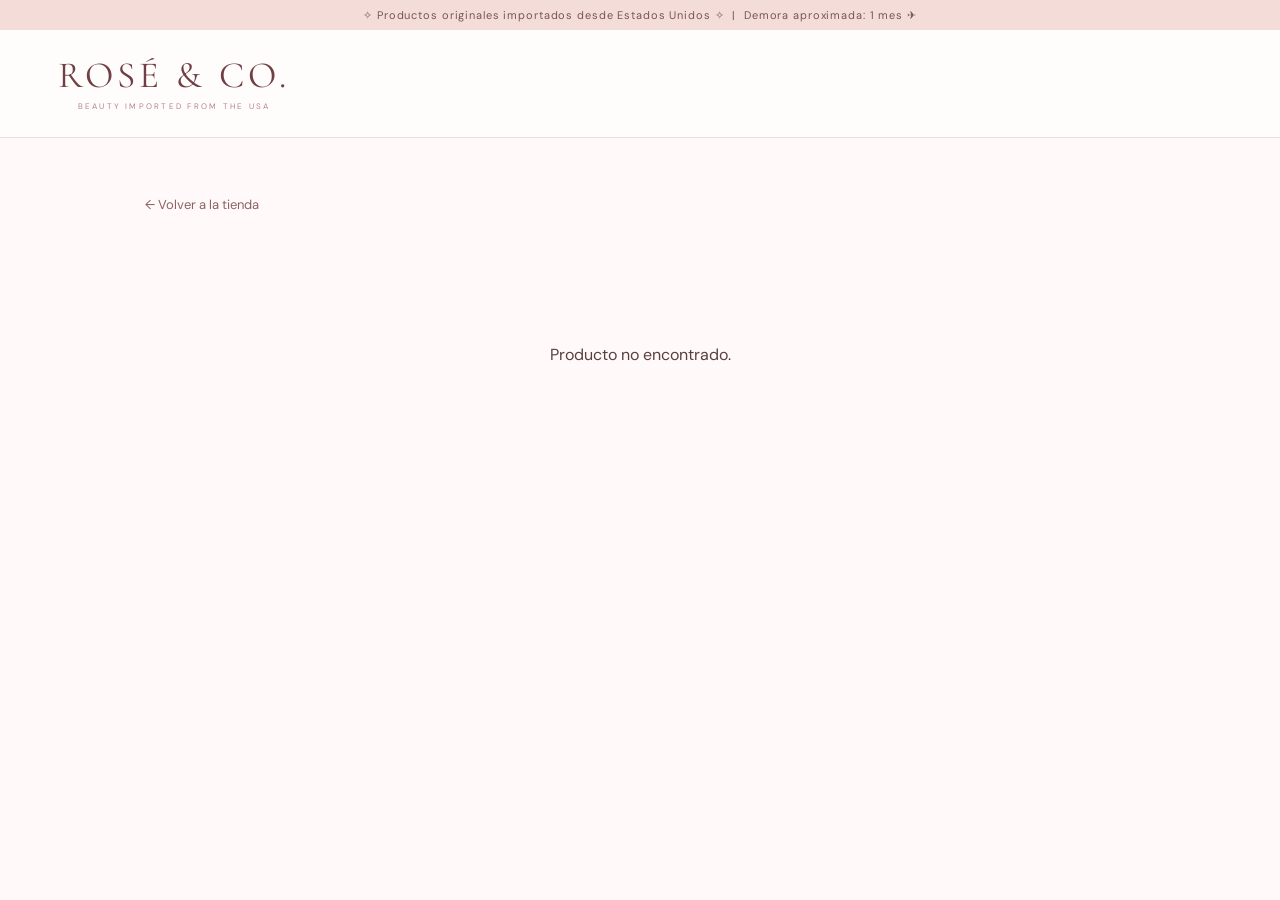
==== commit 2739d158: "Condense product description in producto.html" ====
--- a/producto.html
+++ b/producto.html
@@ -57,9 +57,7 @@
         price:2190,
         images:[
           "s2981116-main-zoom.jpg.webp","rhode2.jpg"],
-        description:"Bronceador en crema de larga duración que proporciona un color hidratante y edificable y se mezcla sin problemas, añadiendo calidez bañada por el sol y una dimensión suave.
-          Consulta por el tono que quieras.
-      Pedidos por encargue, llegan a Uruguay el 25/01/2027"
+        description:"Bronceador en crema de larga duración que proporciona un color hidratante y edificable y se mezcla sin problemas, añadiendo calidez bañada por el sol y una dimensión suave. Consulta por el tono que quieras. Pedidos por encargue, llegan a Uruguay el 25/01/2027"
       },
 
       {
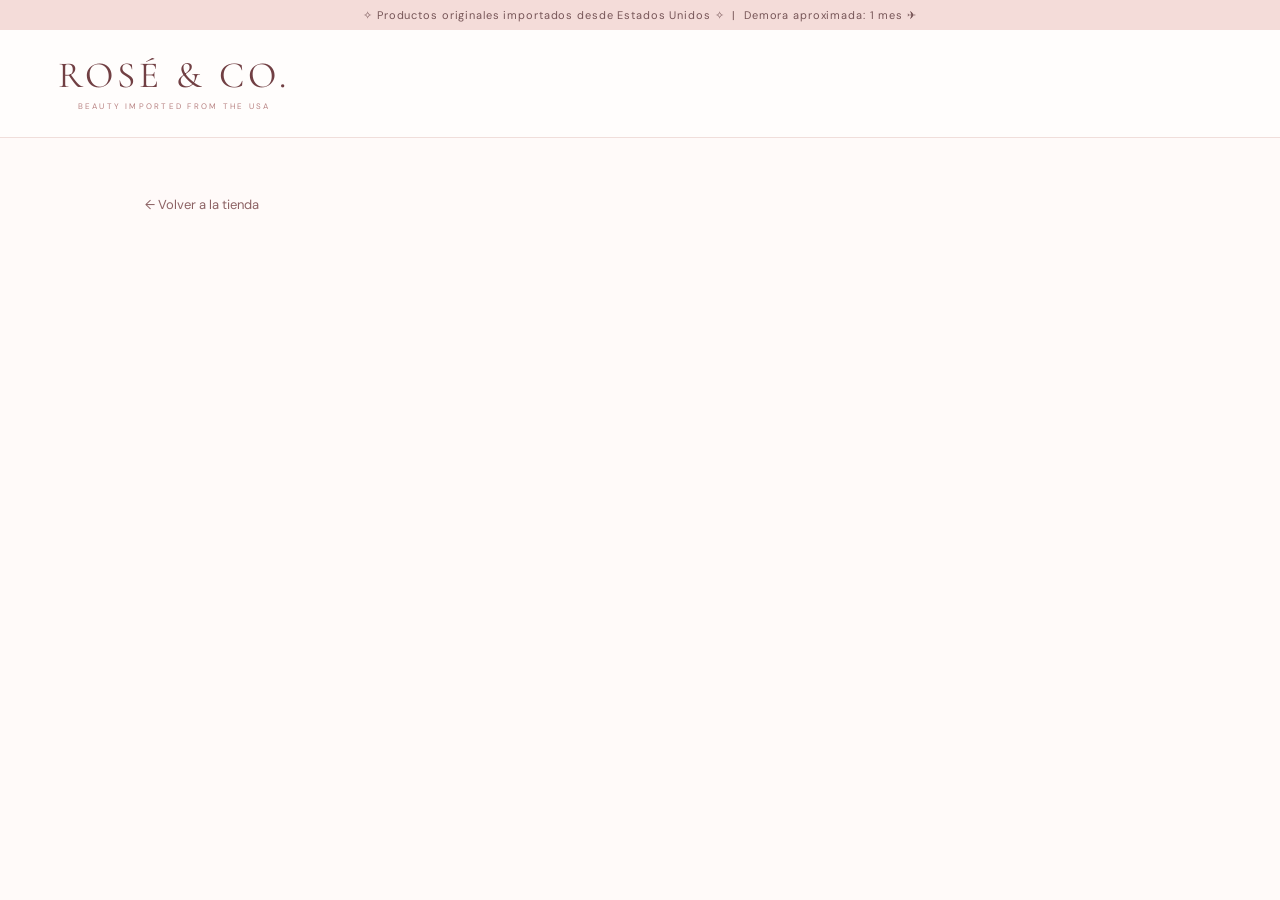
==== commit 09cf87f0: "Update product details for Pocket Blush Replaced 'Body Mist' product details with 'Pocket Blush' inf" ====
--- a/producto.html
+++ b/producto.html
@@ -62,13 +62,13 @@
 
       {
         id:2,
-        name:"Body Mist",
-        brand:"Sol de Janeiro",
-        category:"Body Care",
-        price:1650,
-        type:"bottle",
-        description:"Body mist perfumado de Sol de Janeiro."
-      },
+    name:"Pocket Blush",
+    brand:"Rhode",
+    category:"Maquillaje",
+    price:1899,
+    images:["s2998102-av-3202605131739359500700-zoom.jpg.webp","s2998102-main-zoom.jpg.webp"]
+    description:"Un colorete en crema ideal para llevar a todas partes, que aporta a las mejillas y a los labios un toque de color difuminado con acabado satinado. Consulta por el tono que quieras. Pedidos por encargue, llegan a Uruguay el 25/01/2027"
+  },
 
       {
         id:3,
